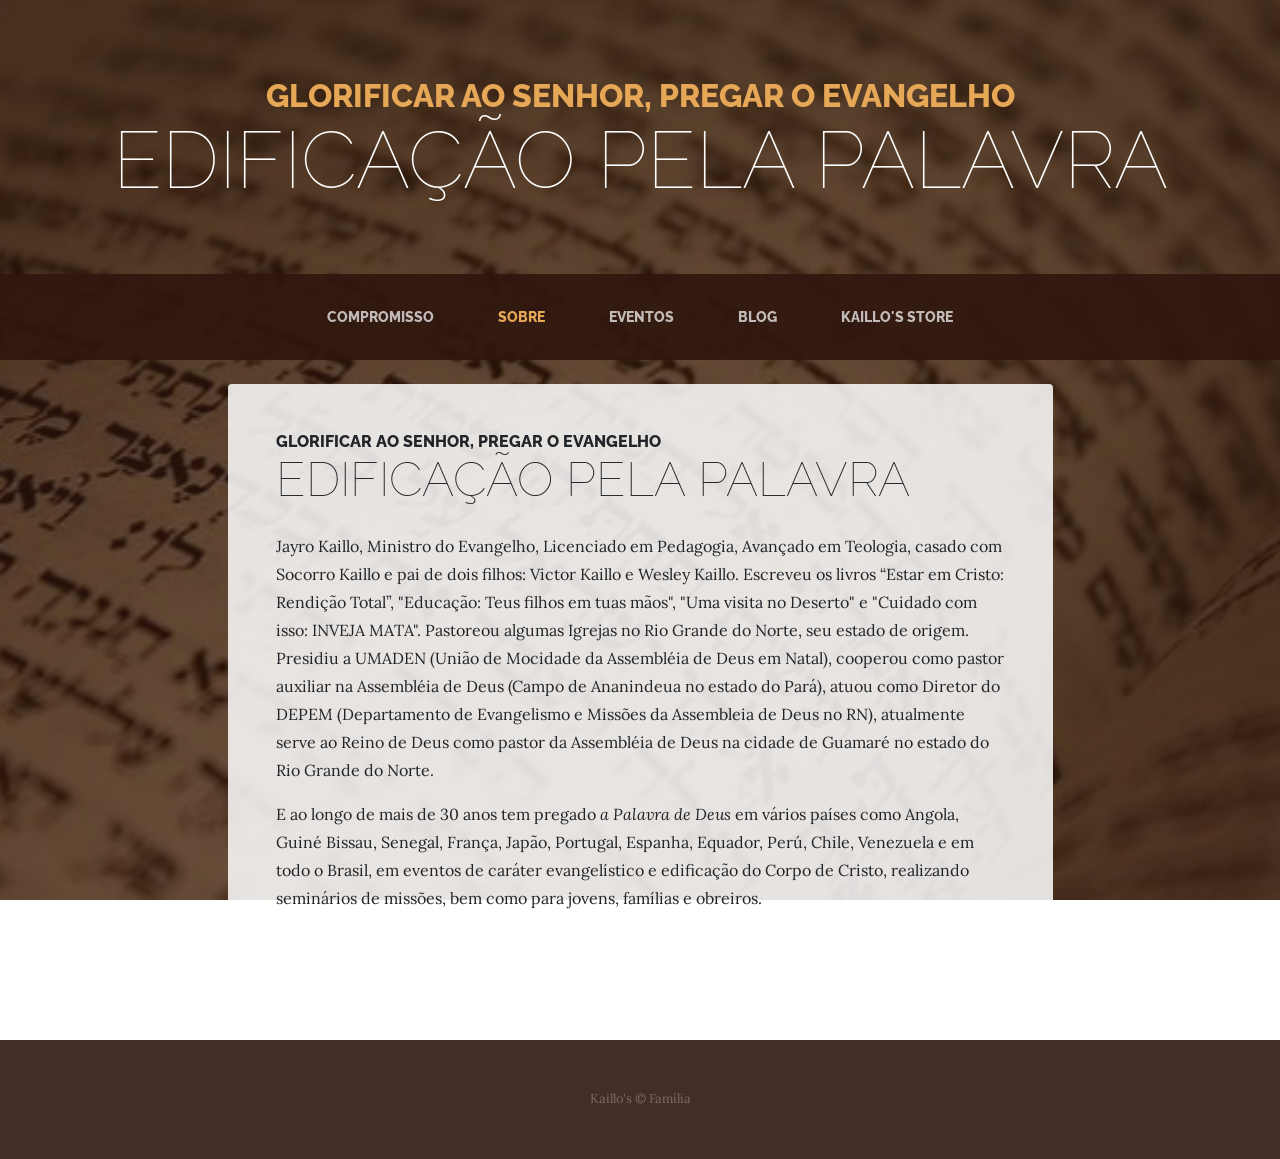
==== about.html @ ee134c50 "Update about.html" ====
<!DOCTYPE html>
<html lang="en">

  <head>

    <meta charset="utf-8">
    <meta name="viewport" content="width=device-width, initial-scale=1, shrink-to-fit=no">
    <meta name="description" content="">
    <meta name="author" content="">

    <title>Edificação pela Palavra</title>

    <!-- Bootstrap core CSS -->
    <link href="vendor/bootstrap/css/bootstrap.min.css" rel="stylesheet">

    <!-- Custom fonts for this template -->
    <link href="https://fonts.googleapis.com/css?family=Raleway:100,100i,200,200i,300,300i,400,400i,500,500i,600,600i,700,700i,800,800i,900,900i" rel="stylesheet">
    <link href="https://fonts.googleapis.com/css?family=Lora:400,400i,700,700i" rel="stylesheet">

    <!-- Custom styles for this template -->
    <link href="css/business-casual.min.css" rel="stylesheet">
    <link rel="shortcut icon" href="img/jk.png" sizes="16x16" type="image/png">


  </head>

  <body>

    <h1 class="site-heading text-center text-white d-none d-lg-block">
      <span class="site-heading-upper text-primary mb-3">Glorificar ao Senhor, Pregar o evangelho</span>
      <span class="site-heading-lower">Edificação pela Palavra</span>
    </h1>

    <!-- Navigation -->
    <nav class="navbar navbar-expand-lg navbar-dark py-lg-4" id="mainNav">
      <div class="container">
        <a class="navbar-brand text-uppercase text-expanded font-weight-bold d-lg-none" href="#">Edificação pela Palavra</a>
        <button class="navbar-toggler" type="button" data-toggle="collapse" data-target="#navbarResponsive" aria-controls="navbarResponsive" aria-expanded="false" aria-label="Toggle navigation">
          <span class="navbar-toggler-icon"></span>
        </button>
        <div class="collapse navbar-collapse" id="navbarResponsive">
          <ul class="navbar-nav mx-auto">
            <li class="nav-item px-lg-4">
              <a class="nav-link text-uppercase text-expanded" href="index.html">Compromisso
                <span class="sr-only">(current)</span>
              </a>
            </li>
            <li class="nav-item active px-lg-4">
              <a class="nav-link text-uppercase text-expanded" href="about.html">Sobre</a>
            </li>
            <li class="nav-item px-lg-4">
              <a class="nav-link text-uppercase text-expanded" href="products.html">Eventos</a>
            </li>
            <li class="nav-item px-lg-4">
              <a class="nav-link text-uppercase text-expanded" href="blog.html">Blog</a>
            </li>
            <li class="nav-item px-lg-4">
              <a class="nav-link text-uppercase text-expanded" href="store.html">Kaillo's Store</a>
            </li>
          </ul>
        </div>
      </div>
    </nav>

    <section class="page-section about-heading">
      <div class="container">
        <img class="img-fluid rounded about-heading-img mb-3 mb-lg-0" src="img/about.jpg" alt="">
        <div class="about-heading-content">
          <div class="row">
            <div class="col-xl-9 col-lg-10 mx-auto">
              <div class="bg-faded rounded p-5">
                <h2 class="section-heading mb-4">
                  <span class="section-heading-upper">Glorificar ao Senhor, Pregar o evangelho</span>
                  <span class="section-heading-lower">Edificação pela Palavra</span>
                </h2>
                <p>Jayro Kaillo, Ministro do Evangelho, Licenciado em Pedagogia, Avançado em Teologia, casado com Socorro Kaillo e pai de dois filhos: Victor Kaillo e Wesley Kaillo. Escreveu os livros “Estar em Cristo: Rendição Total”, "Educação: Teus filhos em tuas mãos", "Uma visita no Deserto" e "Cuidado com isso: INVEJA MATA". Pastoreou algumas Igrejas no Rio Grande do Norte, seu estado de origem. Presidiu a UMADEN (União de Mocidade da Assembléia de Deus em Natal), cooperou como pastor auxiliar na Assembléia de Deus (Campo de Ananindeua no estado do Pará), atuou como Diretor do DEPEM (Departamento de Evangelismo e Missões da Assembleia de Deus no RN), atualmente serve ao Reino de Deus como pastor da Assembléia de Deus na cidade de Guamaré no estado do Rio Grande do Norte.</p>
                <p class="mb-0">E ao longo de mais de 30 anos tem pregado <em>a Palavra de Deus</em>  em vários países como Angola, Guiné Bissau, Senegal, França, Japão, Portugal, Espanha, Equador, Perú, Chile, Venezuela e em todo o Brasil, em eventos de caráter evangelístico e edificação do Corpo de Cristo, realizando seminários de missões, bem como para jovens, famílias e obreiros.</p>
              </div>
            </div>
          </div>
        </div>
      </div>
    </section>

    <footer class="footer text-faded text-center py-5">
      <div class="container">
        <p class="m-0 small">Kaillo's &copy; Família </p>
      </div>
    </footer>

    <!-- Bootstrap core JavaScript -->
    <script src="vendor/jquery/jquery.min.js"></script>
    <script src="vendor/bootstrap/js/bootstrap.bundle.min.js"></script>

  </body>

</html>
---- css/business-casual.min.css ----
body{font-family:Lora;background:linear-gradient(rgba(47,23,15,.65),rgba(47,23,15,.65)),url(../img/bg.jpg);background-attachment:fixed;background-position:center;background-size:cover}h1,h2,h3,h4,h5,h6{font-family:Raleway}p{line-height:1.75}.text-faded{color:rgba(255,255,255,.3)}.site-heading{margin-top:5rem;margin-bottom:5rem;text-transform:uppercase;line-height:1;font-family:Raleway}.site-heading .site-heading-upper{display:block;font-size:2rem;font-weight:800}.site-heading .site-heading-lower{font-size:5rem;font-weight:100;line-height:4rem}.page-section{margin-top:5rem;margin-bottom:5rem}.section-heading{text-transform:uppercase}.section-heading .section-heading-upper{display:block;font-size:1rem;font-weight:800}.section-heading .section-heading-lower{display:block;font-size:3rem;font-weight:100}.bg-faded{background-color:rgba(255,255,255,.85)}#mainNav{background-color:rgba(47,23,15,.9);font-family:Raleway}#mainNav .navbar-brand{color:#e6a756}#mainNav .navbar-nav .nav-item .nav-link{color:rgba(255,255,255,.7);font-weight:800}#mainNav .navbar-nav .nav-item.active .nav-link{color:#e6a756}@media (min-width:992px){#mainNav .navbar-nav .nav-item .nav-link{font-size:.9rem}#mainNav .navbar-nav .nav-item .nav-link:hover{color:rgba(255,255,255,.4)}#mainNav .navbar-nav .nav-item.active .nav-link:hover{color:#e6a756}}.btn-xl{font-weight:700;font-size:.8rem;padding-top:1.5rem;padding-bottom:1.5rem;padding-left:2rem;padding-right:2rem}.intro{position:relative}@media (min-width:992px){.intro .intro-img{width:75%;float:right}.intro .intro-text{left:0;width:60%;margin-top:3rem;position:absolute}.intro .intro-text .intro-button{width:100%;left:0;position:absolute;bottom:-2rem}}@media (min-width:1200px){.intro .intro-text{width:45%}}.cta{padding-top:5rem;padding-bottom:5rem;background-color:rgba(230,167,86,.9)}.cta .cta-inner{position:relative;padding:3rem;margin:.5rem;background-color:rgba(255,255,255,.85)}.cta .cta-inner:before{border-radius:.5rem;content:'';position:absolute;top:-.5rem;bottom:-.5rem;left:-.5rem;right:-.5rem;border:.25rem solid rgba(255,255,255,.85)}@media (min-width:992px){.about-heading .about-heading-img{position:relative;z-index:0}.about-heading .about-heading-content{margin-top:-5rem;position:relative;z-index:1}}@media (min-width:992px){.product-item .product-item-title{position:relative;z-index:1;margin-bottom:-3rem}.product-item .product-item-img{position:relative;z-index:0;max-width:60vw}.product-item .product-item-description{position:relative;z-index:1;margin-top:-3rem;max-width:50vw}}.list-hours{font-size:.9rem}.list-hours .list-hours-item{border-bottom:1px solid rgba(230,167,86,.5);padding-bottom:.25rem;margin-bottom:1rem;font-style:italic}.list-hours .list-hours-item.today{font-weight:700;color:#e6a756}@media (min-width:992px){.list-hours{width:50%;font-size:1.1rem}}.address strong{font-size:1.2rem}.footer{background-color:rgba(47,23,15,.9)}.text-primary{color:#e6a756!important}.bg-primary{background-color:#e6a756!important}.btn{box-shadow:0 3px 3px 0 rgba(33,37,41,.1)}.btn-primary{background-color:#e6a756;border-color:#e6a756}.btn-primary:active,.btn-primary:focus,.btn-primary:hover{background-color:#df902a;border-color:#df902a}.font-weight-light{font-weight:100!important}
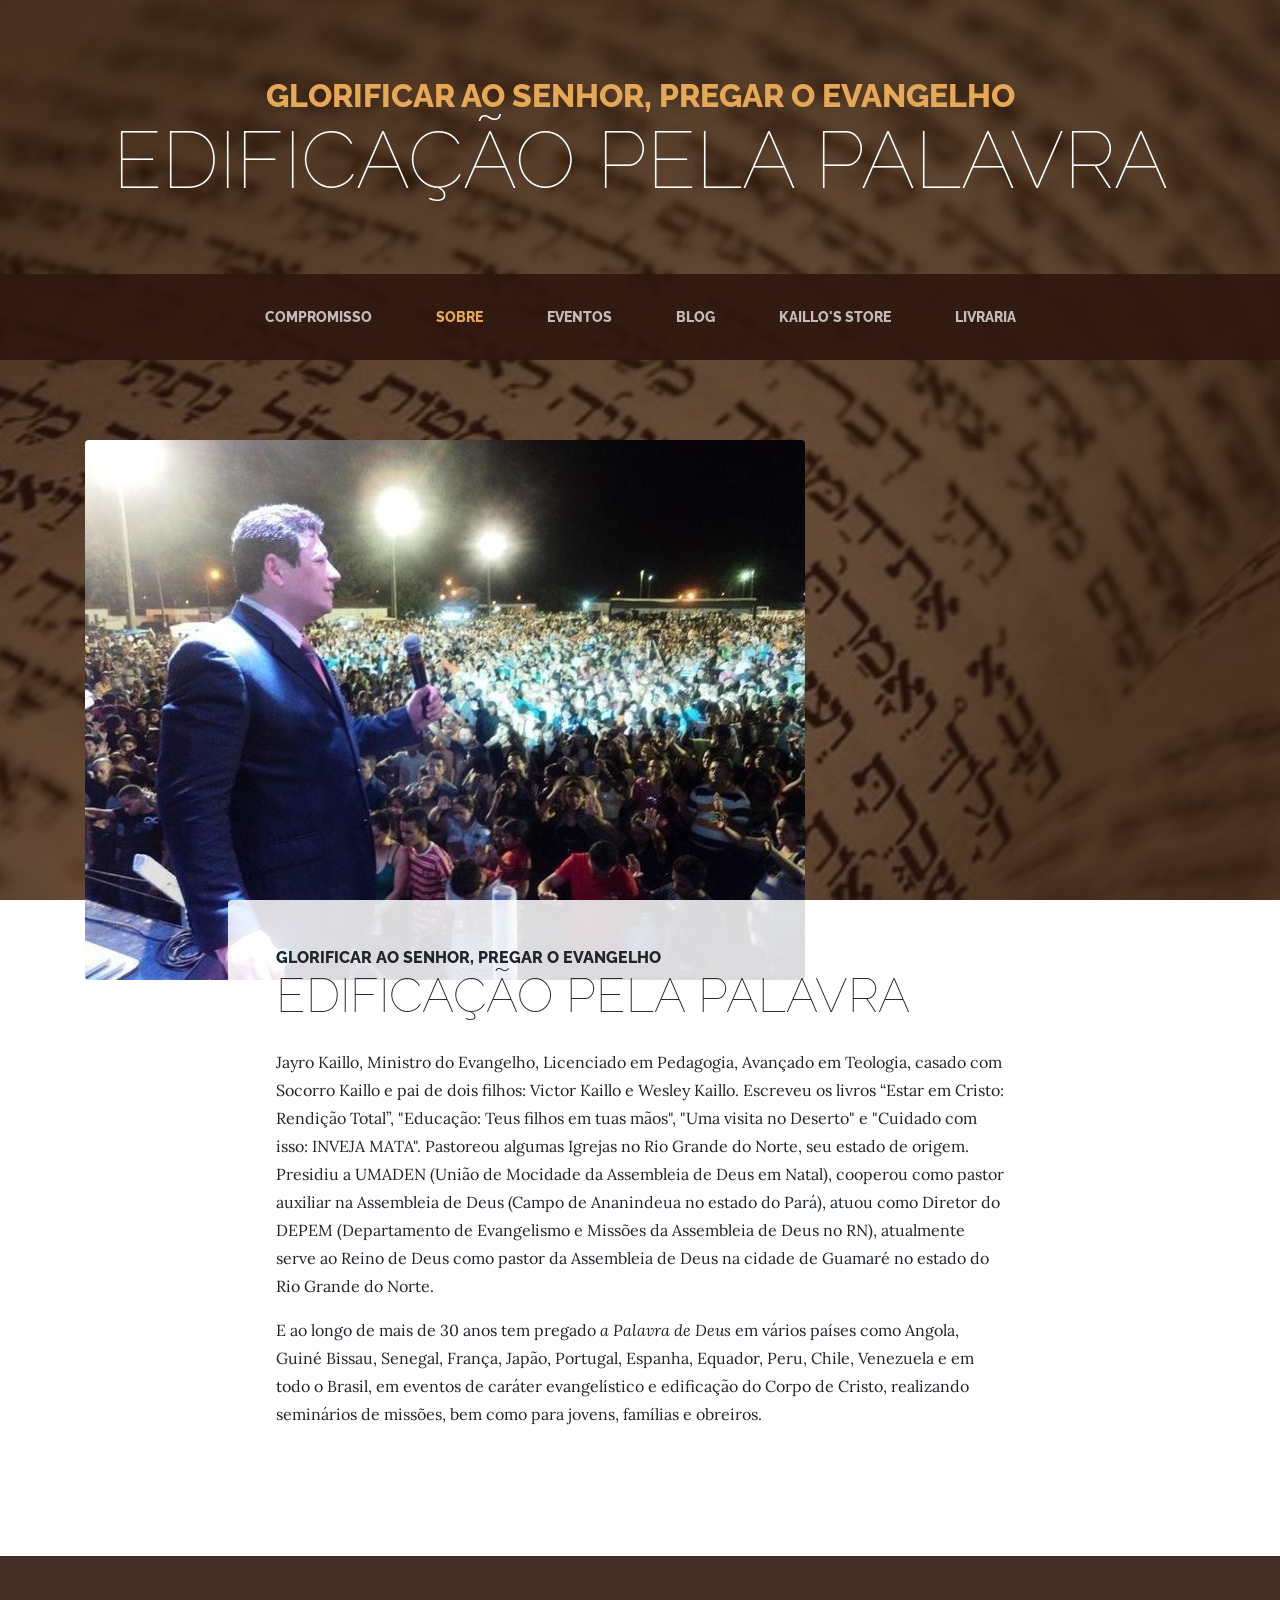
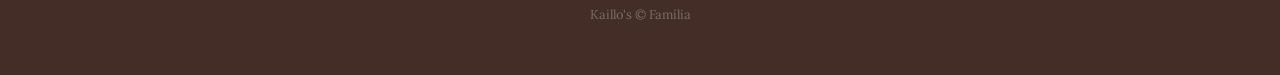
==== commit 55f884b6: "Corrige erros do site e adiciona indicação para a Livraria Kaillo - Imagens: about, products-01/02/0" ====
--- a/about.html
+++ b/about.html
@@ -1,5 +1,5 @@
 <!DOCTYPE html>
-<html lang="en">
+<html lang="pt-BR">
 
   <head>
 
@@ -57,6 +57,9 @@
             <li class="nav-item px-lg-4">
               <a class="nav-link text-uppercase text-expanded" href="store.html">Kaillo's Store</a>
             </li>
+            <li class="nav-item px-lg-4">
+              <a class="nav-link text-uppercase text-expanded" href="https://livraria.ekklesiaai.com" target="_blank" rel="noopener">Livraria</a>
+            </li>
           </ul>
         </div>
       </div>
@@ -64,7 +67,7 @@
 
     <section class="page-section about-heading">
       <div class="container">
-        <img class="img-fluid rounded about-heading-img mb-3 mb-lg-0" src="img/about.jpg" alt="">
+        <img class="img-fluid rounded about-heading-img mb-3 mb-lg-0" src="img/about.JPG" alt="">
         <div class="about-heading-content">
           <div class="row">
             <div class="col-xl-9 col-lg-10 mx-auto">
@@ -73,8 +76,8 @@
                   <span class="section-heading-upper">Glorificar ao Senhor, Pregar o evangelho</span>
                   <span class="section-heading-lower">Edificação pela Palavra</span>
                 </h2>
-                <p>Jayro Kaillo, Ministro do Evangelho, Licenciado em Pedagogia, Avançado em Teologia, casado com Socorro Kaillo e pai de dois filhos: Victor Kaillo e Wesley Kaillo. Escreveu os livros “Estar em Cristo: Rendição Total”, "Educação: Teus filhos em tuas mãos", "Uma visita no Deserto" e "Cuidado com isso: INVEJA MATA". Pastoreou algumas Igrejas no Rio Grande do Norte, seu estado de origem. Presidiu a UMADEN (União de Mocidade da Assembléia de Deus em Natal), cooperou como pastor auxiliar na Assembléia de Deus (Campo de Ananindeua no estado do Pará), atuou como Diretor do DEPEM (Departamento de Evangelismo e Missões da Assembleia de Deus no RN), atualmente serve ao Reino de Deus como pastor da Assembléia de Deus na cidade de Guamaré no estado do Rio Grande do Norte.</p>
-                <p class="mb-0">E ao longo de mais de 30 anos tem pregado <em>a Palavra de Deus</em>  em vários países como Angola, Guiné Bissau, Senegal, França, Japão, Portugal, Espanha, Equador, Perú, Chile, Venezuela e em todo o Brasil, em eventos de caráter evangelístico e edificação do Corpo de Cristo, realizando seminários de missões, bem como para jovens, famílias e obreiros.</p>
+                <p>Jayro Kaillo, Ministro do Evangelho, Licenciado em Pedagogia, Avançado em Teologia, casado com Socorro Kaillo e pai de dois filhos: Victor Kaillo e Wesley Kaillo. Escreveu os livros “Estar em Cristo: Rendição Total”, "Educação: Teus filhos em tuas mãos", "Uma visita no Deserto" e "Cuidado com isso: INVEJA MATA". Pastoreou algumas Igrejas no Rio Grande do Norte, seu estado de origem. Presidiu a UMADEN (União de Mocidade da Assembleia de Deus em Natal), cooperou como pastor auxiliar na Assembleia de Deus (Campo de Ananindeua no estado do Pará), atuou como Diretor do DEPEM (Departamento de Evangelismo e Missões da Assembleia de Deus no RN), atualmente serve ao Reino de Deus como pastor da Assembleia de Deus na cidade de Guamaré no estado do Rio Grande do Norte.</p>
+                <p class="mb-0">E ao longo de mais de 30 anos tem pregado <em>a Palavra de Deus</em>  em vários países como Angola, Guiné Bissau, Senegal, França, Japão, Portugal, Espanha, Equador, Peru, Chile, Venezuela e em todo o Brasil, em eventos de caráter evangelístico e edificação do Corpo de Cristo, realizando seminários de missões, bem como para jovens, famílias e obreiros.</p>
               </div>
             </div>
           </div>
--- a/css/business-casual.min.css
+++ b/css/business-casual.min.css
@@ -1 +1 @@
-body{font-family:Lora;background:linear-gradient(rgba(47,23,15,.65),rgba(47,23,15,.65)),url(../img/bg.jpg);background-attachment:fixed;background-position:center;background-size:cover}h1,h2,h3,h4,h5,h6{font-family:Raleway}p{line-height:1.75}.text-faded{color:rgba(255,255,255,.3)}.site-heading{margin-top:5rem;margin-bottom:5rem;text-transform:uppercase;line-height:1;font-family:Raleway}.site-heading .site-heading-upper{display:block;font-size:2rem;font-weight:800}.site-heading .site-heading-lower{font-size:5rem;font-weight:100;line-height:4rem}.page-section{margin-top:5rem;margin-bottom:5rem}.section-heading{text-transform:uppercase}.section-heading .section-heading-upper{display:block;font-size:1rem;font-weight:800}.section-heading .section-heading-lower{display:block;font-size:3rem;font-weight:100}.bg-faded{background-color:rgba(255,255,255,.85)}#mainNav{background-color:rgba(47,23,15,.9);font-family:Raleway}#mainNav .navbar-brand{color:#e6a756}#mainNav .navbar-nav .nav-item .nav-link{color:rgba(255,255,255,.7);font-weight:800}#mainNav .navbar-nav .nav-item.active .nav-link{color:#e6a756}@media (min-width:992px){#mainNav .navbar-nav .nav-item .nav-link{font-size:.9rem}#mainNav .navbar-nav .nav-item .nav-link:hover{color:rgba(255,255,255,.4)}#mainNav .navbar-nav .nav-item.active .nav-link:hover{color:#e6a756}}.btn-xl{font-weight:700;font-size:.8rem;padding-top:1.5rem;padding-bottom:1.5rem;padding-left:2rem;padding-right:2rem}.intro{position:relative}@media (min-width:992px){.intro .intro-img{width:75%;float:right}.intro .intro-text{left:0;width:60%;margin-top:3rem;position:absolute}.intro .intro-text .intro-button{width:100%;left:0;position:absolute;bottom:-2rem}}@media (min-width:1200px){.intro .intro-text{width:45%}}.cta{padding-top:5rem;padding-bottom:5rem;background-color:rgba(230,167,86,.9)}.cta .cta-inner{position:relative;padding:3rem;margin:.5rem;background-color:rgba(255,255,255,.85)}.cta .cta-inner:before{border-radius:.5rem;content:'';position:absolute;top:-.5rem;bottom:-.5rem;left:-.5rem;right:-.5rem;border:.25rem solid rgba(255,255,255,.85)}@media (min-width:992px){.about-heading .about-heading-img{position:relative;z-index:0}.about-heading .about-heading-content{margin-top:-5rem;position:relative;z-index:1}}@media (min-width:992px){.product-item .product-item-title{position:relative;z-index:1;margin-bottom:-3rem}.product-item .product-item-img{position:relative;z-index:0;max-width:60vw}.product-item .product-item-description{position:relative;z-index:1;margin-top:-3rem;max-width:50vw}}.list-hours{font-size:.9rem}.list-hours .list-hours-item{border-bottom:1px solid rgba(230,167,86,.5);padding-bottom:.25rem;margin-bottom:1rem;font-style:italic}.list-hours .list-hours-item.today{font-weight:700;color:#e6a756}@media (min-width:992px){.list-hours{width:50%;font-size:1.1rem}}.address strong{font-size:1.2rem}.footer{background-color:rgba(47,23,15,.9)}.text-primary{color:#e6a756!important}.bg-primary{background-color:#e6a756!important}.btn{box-shadow:0 3px 3px 0 rgba(33,37,41,.1)}.btn-primary{background-color:#e6a756;border-color:#e6a756}.btn-primary:active,.btn-primary:focus,.btn-primary:hover{background-color:#df902a;border-color:#df902a}.font-weight-light{font-weight:100!important}+body{font-family:Lora;background:linear-gradient(rgba(47,23,15,.65),rgba(47,23,15,.65)),url("../img/bg.jpg");background-attachment:fixed;background-position:center;background-size:cover}h1,h2,h3,h4,h5,h6{font-family:Raleway}p{line-height:1.75}.text-faded{color:rgba(255,255,255,.3)}.site-heading{margin-top:5rem;margin-bottom:5rem;text-transform:uppercase;line-height:1;font-family:Raleway}.site-heading .site-heading-upper{display:block;font-size:2rem;font-weight:800}.site-heading .site-heading-lower{font-size:5rem;font-weight:100;line-height:4rem}.page-section{margin-top:5rem;margin-bottom:5rem}.section-heading{text-transform:uppercase}.section-heading .section-heading-upper{display:block;font-size:1rem;font-weight:800}.section-heading .section-heading-lower{display:block;font-size:3rem;font-weight:100}.bg-faded{background-color:rgba(255,255,255,.85)}#mainNav{background-color:rgba(47,23,15,.9);font-family:Raleway}#mainNav .navbar-brand{color:#e6a756}#mainNav .navbar-nav .nav-item .nav-link{color:rgba(255,255,255,.7);font-weight:800}#mainNav .navbar-nav .nav-item.active .nav-link{color:#e6a756}@media (min-width:992px){#mainNav .navbar-nav .nav-item .nav-link{font-size:.9rem}#mainNav .navbar-nav .nav-item .nav-link:hover{color:rgba(255,255,255,.4)}#mainNav .navbar-nav .nav-item.active .nav-link:hover{color:#e6a756}}.btn-xl{font-weight:700;font-size:.8rem;padding-top:1.5rem;padding-bottom:1.5rem;padding-left:2rem;padding-right:2rem}.intro{position:relative}@media (min-width:992px){.intro .intro-img{width:75%;float:right}.intro .intro-text{left:0;width:60%;margin-top:3rem;position:absolute}.intro .intro-text .intro-button{width:100%;left:0;position:absolute;bottom:-2rem}}@media (min-width:1200px){.intro .intro-text{width:45%}}.cta{padding-top:5rem;padding-bottom:5rem;background-color:rgba(230,167,86,.9)}.cta .cta-inner{position:relative;padding:3rem;margin:.5rem;background-color:rgba(255,255,255,.85)}.cta .cta-inner:before{border-radius:.5rem;content:"";position:absolute;top:-.5rem;bottom:-.5rem;left:-.5rem;right:-.5rem;border:.25rem solid rgba(255,255,255,.85)}@media (min-width:992px){.about-heading .about-heading-img{position:relative;z-index:0}.about-heading .about-heading-content{margin-top:-5rem;position:relative;z-index:1}}@media (max-width:575.98px){.product-item .product-item-title .section-heading-lower{font-size:2.25rem}}@media (min-width:992px){.product-item .product-item-title{position:relative;z-index:1;margin-bottom:-3rem}.product-item .product-item-img{position:relative;z-index:0;max-width:60vw}.product-item .product-item-description{position:relative;z-index:1;margin-top:-3rem;max-width:50vw}}.list-hours{font-size:.9rem}.list-hours .list-hours-item{border-bottom:1px solid rgba(230,167,86,.5);padding-bottom:.25rem;margin-bottom:1rem;font-style:italic}.list-hours .list-hours-item.today{font-weight:700;color:#e6a756}@media (min-width:992px){.list-hours{width:50%;font-size:1.1rem}}.address strong{font-size:1.2rem}.footer{background-color:rgba(47,23,15,.9)}.text-primary{color:#e6a756!important}.bg-primary{background-color:#e6a756!important}.btn{box-shadow:0 3px 3px 0 rgba(33,37,41,.1)}.btn-primary{background-color:#e6a756;border-color:#e6a756}.btn-primary:active,.btn-primary:focus,.btn-primary:hover{background-color:#df902a;border-color:#df902a}.font-weight-light{font-weight:100!important}
